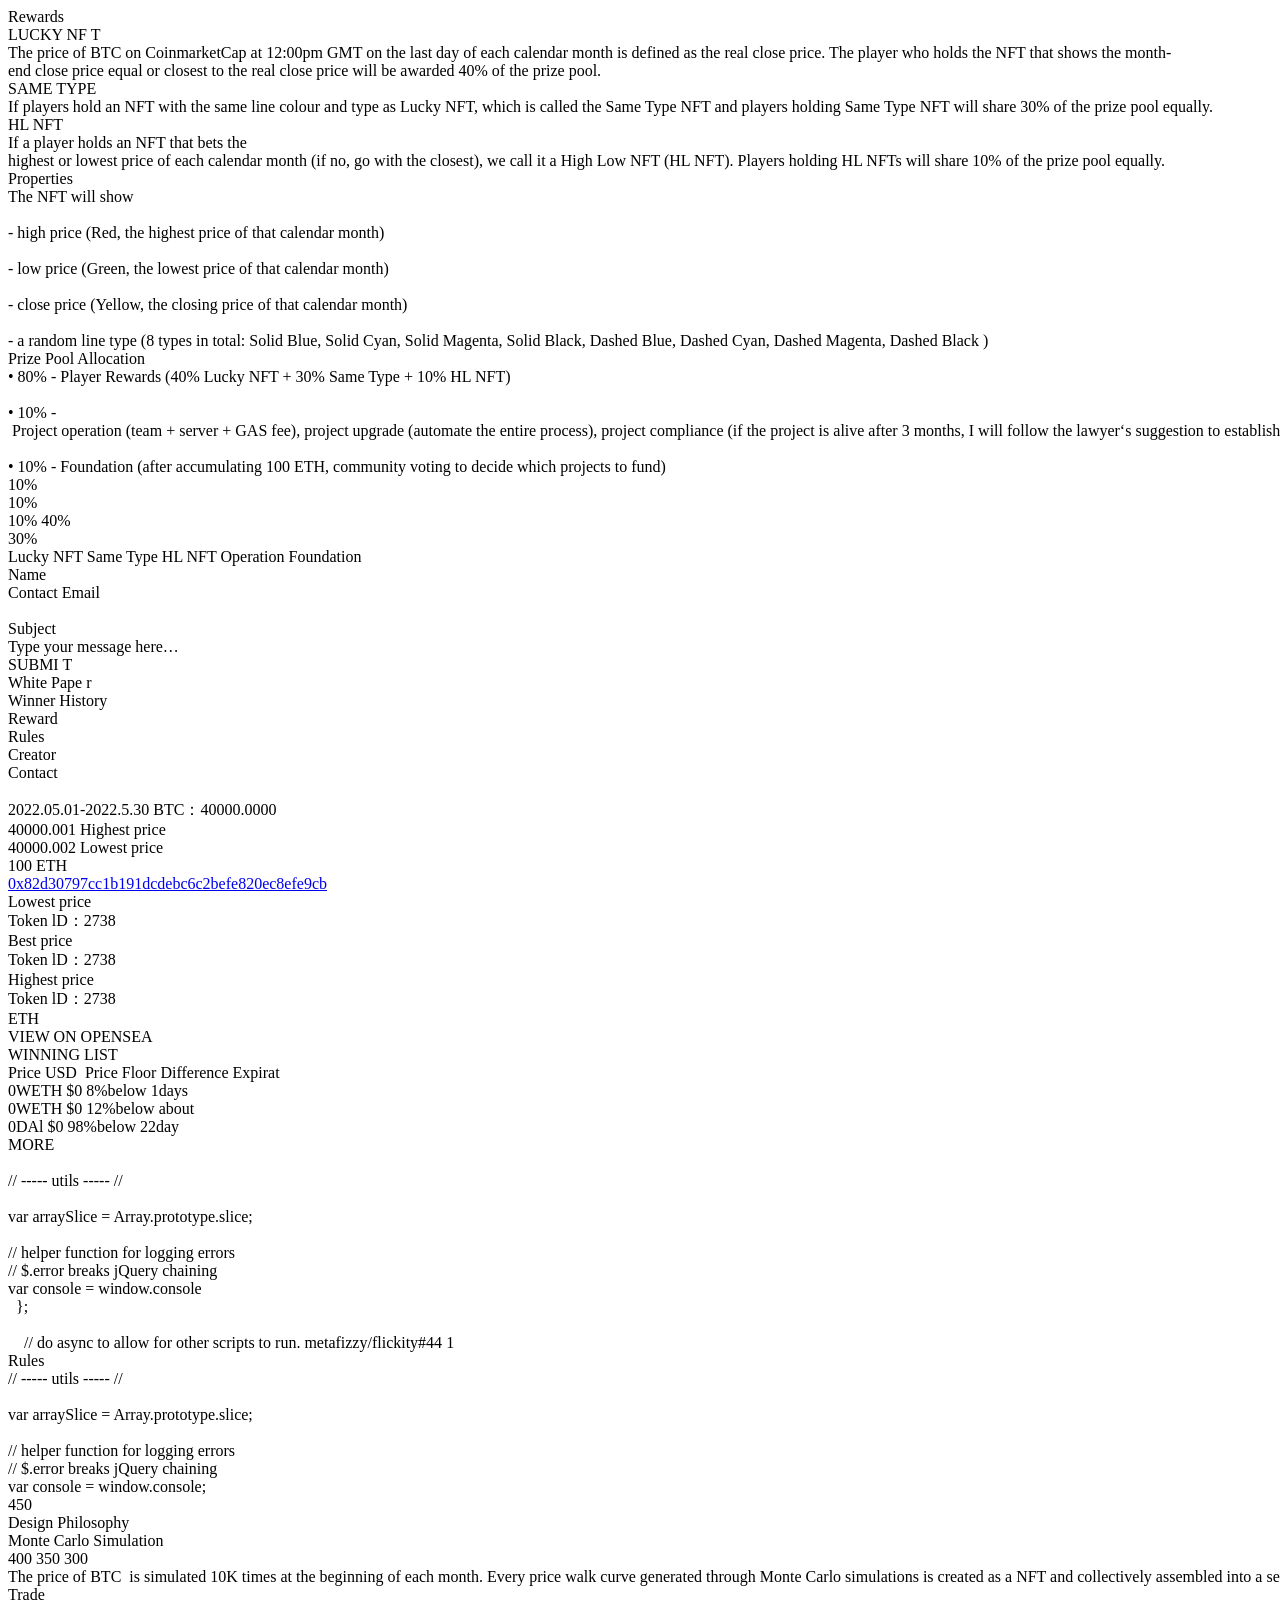
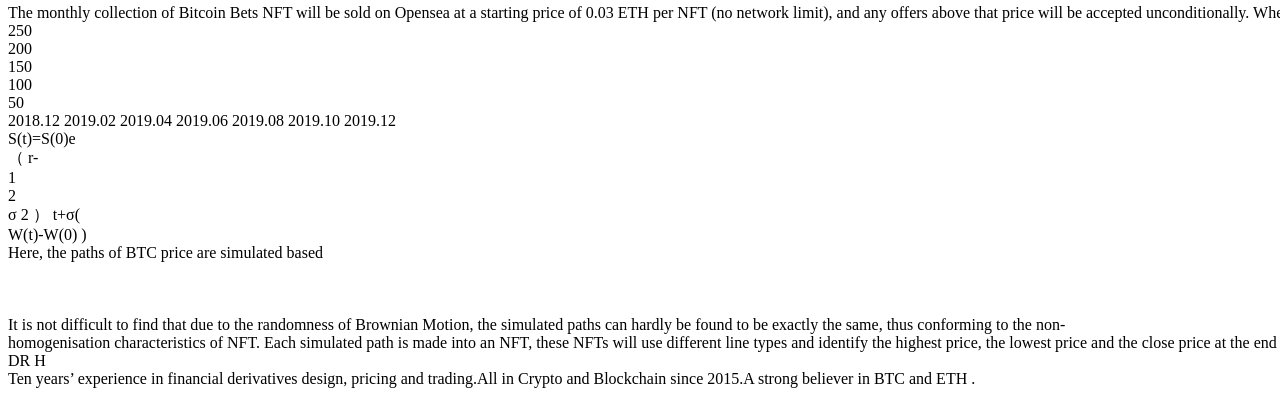
==== src/main/resources/templates/index.html @ 5894087f "BTC的价格" ====
<!DOCTYPE html>
<html lang="en" xmlns:th="http://www.thymeleaf.org">
<html lang="en">
  <head>
    <meta charset="UTF-8" />
    <meta name="viewport" content="width=device-width, initial-scale=1.0" />
    <title>Document</title>
    <script type="text/javascript" th:src="@{/static/js/flexible.js}"></script>
    <script type="text/javascript" th:src="@{/static/js/jquery-3.6.0.min.js}"></script>
    <script type="text/javascript" th:src="@{/static/js/jquery-css.js}"></script>
    <link rel="stylesheet" type="text/css" th:href="@{/static/css/common.css}" />
    <link rel="stylesheet" type="text/css" th:href="@{/static/css/index.rem.css}" />
    <script>
      var url = "http://8.218.81.14:8080"
      var baseInfo = "/base/info"
      var btcPriceUrl ="/coin/BTC/price";
      var ethAddressUrl = "/coin/eth/number";
      $(document).ready(function (){
        $.ajax({
          url: url + baseInfo,
          type:'get',
          dataType:'json',
          success:function (res){
            var baseInfo = res["data"]
            console.log(baseInfo)
            $(".txt4").html(baseInfo["activityTime"])
            $(".bd8").click(function (){
              window.open(baseInfo["openseaUrl"]);
            });
          },
          error:function (xhr,errorMessage, e){
            alert(errorMessage)
          }
        })

        $.ajax({
          url: url + btcPriceUrl,
          type:'get',
          dataType:'json',
          success:function (res){
            var json_res = JSON.stringify(res)
            console.log(json_res)
            var btcPrice = res["data"]
            console.log(btcPrice)
            $(".word5").html("BTC:" + btcPrice["price"])
            $(".word6").html(btcPrice["hightPirce"])
            $(".txt5").html(btcPrice["lowPrice"])
          },
          error:function (xhr,errorMessage, e){
            alert(errorMessage)
          }
        })

        $.ajax({
          url: url + ethAddressUrl,
          type:'get',
          dataType:'json',
          success:function (res){
            var json_res = JSON.stringify(res)
            console.log(json_res)
            var ethAddress = res["data"]
            console.log(ethAddress)
            $(".info3").html(ethAddress["address"])
            $(".info2").html(ethAddress["balance"])
          },
          error:function (xhr,errorMessage, e){
            alert(errorMessage)
          }
        })

      });
    </script>
  </head>
  <body>
    <div class="page flex-col">
      <div class="outer7 flex-row justify-between">
        <span class="txt10">Rewards</span>
        <div class="group10 flex-col"></div>
      </div>
      <div class="outer8 flex-row">
        <div class="outer9 flex-col"></div>
        <div class="outer10 flex-col">
          <div class="box11 flex-col justify-between">
            <div class="bd9 flex-col">
              <div class="wrap29">
                <span class="word19">LUCKY&nbsp;NF</span>
                <span class="word20">T</span>
              </div>
            </div>
            <span class="txt11">
              The&nbsp;price&nbsp;of&nbsp;BTC&nbsp;on&nbsp;CoinmarketCap&nbsp;at&nbsp;12:00pm&nbsp;GMT&nbsp;on&nbsp;the&nbsp;last&nbsp;day&nbsp;of&nbsp;each&nbsp;calendar&nbsp;month&nbsp;is&nbsp;defined&nbsp;as&nbsp;the&nbsp;real&nbsp;close&nbsp;price.&nbsp;The&nbsp;player&nbsp;who&nbsp;holds&nbsp;the&nbsp;NFT&nbsp;that&nbsp;shows&nbsp;the&nbsp;month-end&nbsp;close&nbsp;price&nbsp;equal&nbsp;or&nbsp;closest&nbsp;to&nbsp;the&nbsp;real&nbsp;close&nbsp;price&nbsp;will&nbsp;be&nbsp;awarded&nbsp;40%&nbsp;of&nbsp;the&nbsp;prize&nbsp;pool.
            </span>
          </div>
        </div>
        <div class="outer11 flex-col">
          <div class="group11 flex-col justify-between">
            <div class="outer12 flex-col">
              <span class="word21">SAME&nbsp;TYPE</span>
            </div>
            <span class="txt12">
              If&nbsp;players&nbsp;hold&nbsp;an&nbsp;NFT&nbsp;with&nbsp;the&nbsp;same&nbsp;line&nbsp;colour&nbsp;and&nbsp;type&nbsp;as&nbsp;Lucky&nbsp;NFT,&nbsp;which&nbsp;is&nbsp;called&nbsp;the&nbsp;Same&nbsp;Type&nbsp;NFT&nbsp;and&nbsp;players&nbsp;holding&nbsp;Same&nbsp;Type&nbsp;NFT&nbsp;will&nbsp;share&nbsp;30%&nbsp;of&nbsp;the&nbsp;prize&nbsp;pool&nbsp;equally.
            </span>
          </div>
        </div>
        <div class="outer13 flex-col">
          <div class="group12 flex-col justify-between">
            <div class="bd10 flex-col">
              <span class="info9">HL&nbsp;NFT</span>
            </div>
            <span class="txt12">
              If&nbsp;a&nbsp;player&nbsp;holds&nbsp;an&nbsp;NFT&nbsp;that&nbsp;bets&nbsp;the highest&nbsp;or&nbsp;lowest&nbsp;price&nbsp;of&nbsp;each&nbsp;calendar&nbsp;month&nbsp;(if&nbsp;no,&nbsp;go&nbsp;with&nbsp;the&nbsp;closest),&nbsp;we&nbsp;call&nbsp;it&nbsp;a&nbsp;High&nbsp;Low&nbsp;NFT&nbsp;(HL&nbsp;NFT).&nbsp;Players&nbsp;holding&nbsp;HL&nbsp;NFTs&nbsp;will&nbsp;share&nbsp;10%&nbsp;of&nbsp;the&nbsp;prize&nbsp;pool&nbsp;equally.
            </span>
          </div>
        </div>
      </div>
      <div class="outer14 flex-row justify-between">
        <div class="section12 flex-col"></div>
        <span class="info10">Properties</span>
      </div>
      <div class="outer15 flex-row">
        <span class="paragraph2">
          The&nbsp;NFT&nbsp;will&nbsp;show&nbsp;
          <br />
          <br />
          -&nbsp;high&nbsp;price&nbsp;(Red,&nbsp;the&nbsp;highest&nbsp;price&nbsp;of&nbsp;that&nbsp;calendar&nbsp;month)
          <br />
          <br />
          -&nbsp;low&nbsp;price&nbsp;(Green,&nbsp;the&nbsp;lowest&nbsp;price&nbsp;of&nbsp;that&nbsp;calendar&nbsp;month)
          <br />
          <br />
          -&nbsp;close&nbsp;price&nbsp;(Yellow,&nbsp;the&nbsp;closing&nbsp;price&nbsp;of&nbsp;that&nbsp;calendar&nbsp;month)
          <br />
          <br />
          -&nbsp;a&nbsp;random&nbsp;line&nbsp;type&nbsp;(8&nbsp;types&nbsp;in&nbsp;total:&nbsp;Solid&nbsp;Blue,&nbsp;Solid&nbsp;Cyan,&nbsp;Solid&nbsp;Magenta,&nbsp;Solid&nbsp;Black,&nbsp;Dashed&nbsp;Blue,&nbsp;Dashed&nbsp;Cyan,&nbsp;Dashed&nbsp;Magenta,&nbsp;Dashed&nbsp;Black&nbsp;)
          <br />
        </span>
      </div>
      <div class="outer16 flex-row justify-between">
        <div class="box12 flex-col"></div>
        <span class="word22">Prize&nbsp;Pool&nbsp;Allocation</span>
      </div>
      <div class="outer17 flex-row">
        <span class="infoBox1">
          •&nbsp;80%&nbsp;-&nbsp;Player&nbsp;Rewards&nbsp;(40%&nbsp;Lucky&nbsp;NFT&nbsp;+&nbsp;30%&nbsp;Same&nbsp;Type&nbsp;+&nbsp;10%&nbsp;HL&nbsp;NFT)
          <br />
          <br />
          •&nbsp;10%&nbsp;-&nbsp;Project&nbsp;operation&nbsp;(team&nbsp;+&nbsp;server&nbsp;+&nbsp;GAS&nbsp;fee),&nbsp;project&nbsp;upgrade&nbsp;(automate&nbsp;the&nbsp;entire&nbsp;process),&nbsp;project&nbsp;compliance&nbsp;(if&nbsp;the&nbsp;project&nbsp;is&nbsp;alive&nbsp;after&nbsp;3&nbsp;months,&nbsp;I&nbsp;will&nbsp;follow&nbsp;the&nbsp;lawyer‘s&nbsp;suggestion&nbsp;to&nbsp;establish&nbsp;a&nbsp;compliance&nbsp;entity&nbsp;after&nbsp;that)
          <br />
          <br />
          •&nbsp;10%&nbsp;-&nbsp;Foundation&nbsp;(after&nbsp;accumulating&nbsp;100&nbsp;ETH,&nbsp;community&nbsp;voting&nbsp;to&nbsp;decide&nbsp;which&nbsp;projects&nbsp;to&nbsp;fund)
        </span>
      </div>
      <div class="outer18 flex-row">
        <div class="group13 flex-col"></div>
        <div class="group14 flex-col justify-between">
          <div class="layer23 flex-row">
            <div class="box13 flex-col">
              <div class="box14 flex-row"><span class="word23">10%</span></div>
              <div class="box15 flex-row"><span class="txt13">10%</span></div>
              <div class="box16 flex-row justify-between">
                <span class="info11">10%</span>
                <span class="word24">40%</span>
              </div>
              <div class="box17 flex-row"><span class="word25">30%</span></div>
            </div>
            <div class="box18 flex-col">
              <div class="layer24 flex-col"></div>
              <div class="layer25 flex-col"></div>
              <div class="layer26 flex-col"></div>
              <div class="layer27 flex-col"></div>
              <div class="layer28 flex-col"></div>
            </div>
            <div class="box19 flex-col justify-between">
              <span class="info12">Lucky&nbsp;NFT</span>
              <span class="info13">Same&nbsp;Type</span>
              <span class="word26">HL&nbsp;NFT</span>
              <span class="word27">Operation</span>
              <span class="word28">Foundation</span>
            </div>
          </div>
          <div class="layer29 flex-col"></div>
        </div>
        <div class="group15 flex-col"></div>
      </div>
      <div class="outer19 flex-row justify-between">
        <span class="word29">Name</span>
        <div class="TextGroup3 flex-col">
          <div class="box20 flex-col justify-between">
            <span class="info14">Contact</span>
            <span class="word30">Email</span>
          </div>
        </div>
      </div>
      <div class="outer20 flex-row justify-between">
        <img
          class="pic4"
          referrerpolicy="no-referrer"
          th:src="@{/static/img/SketchPngebc287cc31d20f2c7a074cfb47f1ba153e878951cd0887f9951b8c216d0d355e.png}"
        />
        <img
          class="pic5"
          referrerpolicy="no-referrer"
          th:src="@{/static/img/SketchPngebc287cc31d20f2c7a074cfb47f1ba153e878951cd0887f9951b8c216d0d355e.png}"
        />
      </div>
      <div class="outer21 flex-row"><span class="word31">Subject</span></div>
      <div class="outer22 flex-row"><div class="box21 flex-col"></div></div>
      <div class="outer23 flex-row">
        <div class="group16 flex-col">
          <span class="word32">Type&nbsp;your&nbsp;message&nbsp;here…</span>
        </div>
      </div>
      <div class="outer24 flex-row">
        <div class="mod7 flex-col">
          <div class="box22 flex-row justify-between">
            <div class="box23">
              <span class="info15">SUBMI</span>
              <span class="info16">T</span>
            </div>
            <div class="box24 flex-col"></div>
          </div>
        </div>
      </div>
      <div class="outer25 flex-row justify-between">
        <div class="section13 flex-col"></div>
        <div class="section14 flex-col"></div>
        <div class="section15 flex-col"></div>
        <div class="section16 flex-col"></div>
      </div>
      <div class="mod1 flex-col">
        <div class="bd1 flex-col">
          <div class="layer1 flex-row">
            <div class="wrap1 flex-col"></div>
            <div class="wrap2 flex-col">
              <div class="box1 flex-col"></div>
              <div class="box2 flex-col"></div>
            </div>
            <div class="wrap3 flex-col justify-between">
              <div class="block1">
                <span class="txt1">White&nbsp;Pape</span>
                <span class="word1">r</span>
              </div>
              <div class="block2 flex-col"></div>
            </div>
            <div class="wrap4 flex-col justify-between">
              <div class="bd2 flex-col"></div>
              <div class="bd3 flex-col">
                <div class="wrap5 flex-col"></div>
                <div class="wrap6 flex-col"></div>
              </div>
            </div>
            <div class="wrap7 flex-row">
              <div class="block3 flex-col">
                <div class="wrap8 flex-col"></div>
                <div class="wrap9 flex-col"></div>
              </div>
              <span class="word2">Winner&nbsp;History</span>
              <div class="block4 flex-col"></div>
            </div>
            <div class="wrap10 flex-col justify-between">
              <div class="section2 flex-col"></div>
              <div class="section3 flex-col">
                <div class="group1 flex-col"></div>
                <div class="group2 flex-col"></div>
              </div>
            </div>
            <div class="wrap11 flex-row">
              <div class="section4 flex-col">
                <div class="group3 flex-col"></div>
                <div class="group4 flex-col"></div>
              </div>
              <div class="section5 flex-col"></div>
              <span class="txt2">Reward</span>
              <div class="section6 flex-col">
                <div class="section7 flex-col"></div>
                <div class="section8 flex-col"></div>
              </div>
              <div class="section9 flex-col"></div>
            </div>
            <div class="wrap12 flex-col justify-between">
              <div class="layer2 flex-row justify-between">
                <div class="group5 flex-col">
                  <div class="main1 flex-col"></div>
                  <div class="main2 flex-col"></div>
                </div>
                <span class="word3">Rules</span>
              </div>
              <div class="layer3 flex-col"></div>
            </div>
            <div class="wrap13 flex-col justify-between">
              <div class="box3 flex-col"></div>
              <div class="box4 flex-col">
                <div class="box5 flex-col"></div>
                <div class="box6 flex-col"></div>
              </div>
            </div>
            <div class="wrap14 flex-row">
              <div class="wrap15 flex-col">
                <div class="box7 flex-col"></div>
                <div class="box8 flex-col"></div>
              </div>
              <div class="wrap16 flex-col"></div>
              <span class="txt3">Creator</span>
              <div class="wrap17 flex-col">
                <div class="layer4 flex-col"></div>
                <div class="layer5 flex-col"></div>
              </div>
              <div class="wrap18 flex-col"></div>
            </div>
            <div class="wrap19 flex-col justify-between">
              <div class="box9 flex-row justify-between">
                <div class="outer1 flex-col">
                  <div class="group6 flex-col"></div>
                  <div class="group7 flex-col"></div>
                </div>
                <span class="word4">Contact</span>
              </div>
              <div class="box10 flex-col"></div>
            </div>
            <div class="wrap20 flex-col justify-between">
              <div class="layer6 flex-col"></div>
              <div class="layer7 flex-col">
                <div class="bd4 flex-col"></div>
                <div class="bd5 flex-col"></div>
              </div>
            </div>
            <div class="wrap21 flex-col"></div>
            <div class="wrap22 flex-col"></div>
            <div class="wrap23 flex-col"></div>
            <div class="wrap24 flex-col"></div>
          </div>
          <img
            class="img1"
            referrerpolicy="no-referrer"
            th:src="@{/static/img/SketchPng9f40e79703fe77b57e2e3871675ef18e716125b808b2fd4ce7c090c119ae592d.png}"
          />
          <div class="layer8 flex-row">
            <div class="layer9 flex-col justify-between">
              <span class="txt4">2022.05.01-2022.5.30</span>
              <span class="word5">BTC：40000.0000</span>
            </div>
            <div class="layer10 flex-col">
              <div class="layer11 flex-col justify-between">
                <span class="word6">40000.001</span>
                <span class="info1">Highest&nbsp;price</span>
              </div>
            </div>
            <div class="layer12 flex-col">
              <div class="mod2 flex-col justify-between">
                <span class="txt5">40000.002</span>
                <span class="word7">Lowest&nbsp;price</span>
              </div>
            </div>
          </div>
          <div class="layer13 flex-col">
            <div class="layer14 flex-row justify-between">
              <div class="ImageText1 flex-col">
                <div class="mod3 flex-row justify-between">
                  <div class="section10 flex-col"></div>
                  <div class="TextGroup1 flex-col">
                    <div class="bd6 flex-row">
                      <span class="info2">100</span>
                      <span class="txt6">ETH</span>
                    </div>
                  </div>
                </div>
              </div>
              <div class="outer2 flex-col">
                <div class="group8">
                  <span class="info3"><a href="https://etherscan.io/address/0x82d30797cc1b191dcdebc6c2befe820ec8efe9cb">0x82d30797cc1b191dcdebc6c2befe820ec8efe9cb</a></span>
                </div>
              </div>
            </div>
            <div class="layer15 flex-row justify-between">
              <div class="wrap25 flex-col">
                <div class="main3 flex-col justify-between">
                  <span class="word9">Lowest&nbsp;price</span>
                  <div class="outer3 flex-col">
                    <span class="info4">Token&nbsp;lD：2738</span>
                  </div>
                </div>
              </div>
              <div class="wrap26 flex-col">
                <div class="section11 flex-col justify-between">
                  <span class="word10">Best&nbsp;price</span>
                  <div class="bd7 flex-col">
                    <span class="txt7">Token&nbsp;lD：2738</span>
                  </div>
                </div>
              </div>
              <div class="wrap27 flex-col">
                <div class="layer16 flex-col justify-between">
                  <span class="word11">Highest&nbsp;price</span>
                  <div class="outer4 flex-col">
                    <span class="txt8">Token&nbsp;lD：2738</span>
                  </div>
                </div>
              </div>
            </div>
            <span class="word12">ETH</span>
          </div>
          <div class="layer17 flex-col">
            <div class="bd8 flex-row justify-between">
              <span class="info5">VIEW&nbsp;ON&nbsp;OPENSEA</span>
              <div class="layer18 flex-col"></div>
            </div>
          </div>
          <span class="txt9">WINNING&nbsp;LIST</span>
          <div class="layer19 flex-col">
            <div class="outer5 flex-row">
              <span class="word13">Price</span>
              <span class="info6">USD&nbsp;&nbsp;Price</span>
              <span class="word14">Floor&nbsp;Difference</span>
              <span class="word15">Expirat</span>
            </div>
          </div>
          <div class="outer6 flex-col">
            <div class="mod4 flex-row">
              <div class="wrap28 flex-col"></div>
              <span class="info7">0WETH</span>
              <span class="word16">$0</span>
              <span class="info8">8%below</span>
              <span class="word17">1days</span>
            </div>
          </div>
          <div class="bd11 flex-col">
            <div class="main4 flex-row">
              <div class="bd12 flex-col"></div>
              <span class="txt14">0WETH</span>
              <span class="word33">$0</span>
              <span class="word34">12%below</span>
              <span class="word35">about</span>
            </div>
          </div>
          <div class="bd13 flex-col">
            <div class="mod8 flex-row">
              <div class="mod9 flex-col"></div>
              <span class="info17">0DAl</span>
              <span class="info18">$0</span>
              <span class="word36">98%below</span>
              <span class="word37">22day</span>
            </div>
          </div>
          <div class="layer21 flex-col">
            <div class="box25 flex-row">
              <div class="ImageText3 flex-col">
                <div class="box25 flex-row justify-between">
                  <div class="TextGroup2 flex-col">
                    <span class="word18">MORE</span>
                  </div>
                  <div class="layer22 flex-col"></div>
                </div>
              </div>
            </div>
          </div>
        </div>
        <img
          class="pic1"
          referrerpolicy="no-referrer"
          th:src="@{/static/img/SketchPnge8a2b793471339f643ff48d7f38cfdeecf597e0a2710d7a9b429be3a872a6671.png}"
        />
        <img
          class="img2"
          referrerpolicy="no-referrer"
          th:src="@{/static/img/SketchPnge8a2b793471339f643ff48d7f38cfdeecf597e0a2710d7a9b429be3a872a6671.png}"
        />
        <img
          class="img3"
          referrerpolicy="no-referrer"
          th:src="@{/static/img/SketchPngdaae06caedf31dfd6f4c193a1de18cef304eba519ce46dc8d9a73444a05f52f9.png}"
        />
        <img
          class="pic2"
          referrerpolicy="no-referrer"
          th:src="@{/static/img/SketchPngdaae06caedf31dfd6f4c193a1de18cef304eba519ce46dc8d9a73444a05f52f9.png}"
        />
        <img
          class="pic3"
          referrerpolicy="no-referrer"
          th:src="@{/static/img/SketchPngdaae06caedf31dfd6f4c193a1de18cef304eba519ce46dc8d9a73444a05f52f9.png}"
        />
        <img
          class="img4"
          referrerpolicy="no-referrer"
          th:src="@{/static/img/SketchPngdaae06caedf31dfd6f4c193a1de18cef304eba519ce46dc8d9a73444a05f52f9.png}"
        />
        <div class="section1 flex-col"></div>
      </div>
      <div class="mod5 flex-col"></div>
      <div class="mod6 flex-col"></div>
      <div class="outer26 flex-col"></div>
      <div class="outer27 flex-col">
        <div class="mod10">
          <span class="paragraph3">
            //&nbsp;-----&nbsp;utils&nbsp;-----&nbsp;//
            <br />
            <br />
            var&nbsp;arraySlice&nbsp;=&nbsp;Array.prototype.slice;
            <br />
            <br />
            //&nbsp;helper&nbsp;function&nbsp;for&nbsp;logging&nbsp;errors
            <br />
            //&nbsp;$.error&nbsp;breaks&nbsp;jQuery&nbsp;chaining
            <br />
            var&nbsp;console&nbsp;=&nbsp;window.console
            <br />
            &nbsp;&nbsp;};
            <br />
            <br />
            &nbsp;&nbsp;&nbsp;&nbsp;//&nbsp;do&nbsp;async&nbsp;to&nbsp;allow&nbsp;for&nbsp;other&nbsp;scripts&nbsp;to&nbsp;run.&nbsp;metafizzy/flickity#44
          </span>
          <span class="info19">1</span>
        </div>
      </div>
      <div class="outer28 flex-col"></div>
      <div class="outer29 flex-col"></div>
      <div class="outer30 flex-col">
        <div class="mod11 flex-row justify-between">
          <div class="section17 flex-col">
            <div class="section18 flex-col"></div>
          </div>
          <span class="txt15">Rules</span>
        </div>
        <div class="mod12 flex-col">
          <div class="outer31 flex-col">
            <div class="box26 flex-col">
              <span class="infoBox2">
                //&nbsp;-----&nbsp;utils&nbsp;-----&nbsp;//
                <br />
                <br />
                var&nbsp;arraySlice&nbsp;=&nbsp;Array.prototype.slice;
                <br />
                <br />
                //&nbsp;helper&nbsp;function&nbsp;for&nbsp;logging&nbsp;errors
                <br />
                //&nbsp;$.error&nbsp;breaks&nbsp;jQuery&nbsp;chaining
                <br />
                var&nbsp;console&nbsp;=&nbsp;window.console;
                <br />
              </span>
              <div class="mod13 flex-row justify-between">
                <div class="section19 flex-col justify-between">
                  <div class="outer32 flex-col"></div>
                  <span class="word38">450</span>
                </div>
                <span class="paragraph4">
                  Design&nbsp;Philosophy&nbsp;
                  <br />
                  Monte&nbsp;Carlo&nbsp;Simulation
                  <br />
                </span>
              </div>
              <span class="txt16">400</span>
              <span class="txt17">350</span>
              <span class="txt18">300</span>
            </div>
          </div>
        </div>
      </div>
      <div class="outer33 flex-col">
        <div class="main5 flex-row justify-between">
          <div class="outer34 flex-col"></div>
          <div class="outer35 flex-col">
            <span class="word39">
              The&nbsp;price&nbsp;of&nbsp;BTC&nbsp;&nbsp;is&nbsp;simulated&nbsp;10K&nbsp;times&nbsp;at&nbsp;the&nbsp;beginning&nbsp;of&nbsp;each&nbsp;month.&nbsp;Every&nbsp;price&nbsp;walk&nbsp;curve&nbsp;generated&nbsp;through&nbsp;Monte&nbsp;Carlo&nbsp;simulations&nbsp;is&nbsp;created&nbsp;as&nbsp;a&nbsp;NFT&nbsp;and&nbsp;collectively&nbsp;assembled&nbsp;into&nbsp;a&nbsp;series&nbsp;of&nbsp;10K&nbsp;NFTs&nbsp;for&nbsp;the&nbsp;month.&nbsp;These&nbsp;NFTs&nbsp;are&nbsp;“similar&nbsp;to”&nbsp;derivative&nbsp;contracts,&nbsp;which&nbsp;contain&nbsp;not&nbsp;only&nbsp;the&nbsp;curves&nbsp;of&nbsp;the&nbsp;Random&nbsp;Walk&nbsp;but&nbsp;also&nbsp;the&nbsp;expiry&nbsp;price&nbsp;(the&nbsp;execution&nbsp;price&nbsp;in&nbsp;derivatives).&nbsp;Players&nbsp;are&nbsp;free&nbsp;to&nbsp;trade&nbsp;the&nbsp;Bitcoin&nbsp;Bets&nbsp;NFT&nbsp;collection&nbsp;each&nbsp;month&nbsp;between&nbsp;its&nbsp;release&nbsp;and&nbsp;prize&nbsp;draw,&nbsp;and&nbsp;the&nbsp;player&nbsp;who&nbsp;holds&nbsp;the&nbsp;NFT&nbsp;with&nbsp;the&nbsp;close&nbsp;price&nbsp;closest&nbsp;to&nbsp;the&nbsp;real&nbsp;close&nbsp;price&nbsp;of&nbsp;BTC&nbsp;at&nbsp;the&nbsp;end&nbsp;of&nbsp;that&nbsp;month&nbsp;will&nbsp;be&nbsp;rewarded&nbsp;accordingly.
            </span>
            <div class="bd14 flex-row justify-between">
              <div class="mod14 flex-col"></div>
              <span class="txt19">Trade</span>
            </div>
            <span class="word40">
              The&nbsp;monthly&nbsp;collection&nbsp;of&nbsp;Bitcoin&nbsp;Bets&nbsp;NFT&nbsp;will&nbsp;be&nbsp;sold&nbsp;on&nbsp;Opensea&nbsp;at&nbsp;a&nbsp;starting&nbsp;price&nbsp;of&nbsp;0.03&nbsp;ETH&nbsp;per&nbsp;NFT&nbsp;(no&nbsp;network&nbsp;limit),&nbsp;and&nbsp;any&nbsp;offers&nbsp;above&nbsp;that&nbsp;price&nbsp;will&nbsp;be&nbsp;accepted&nbsp;unconditionally.&nbsp;When&nbsp;players&nbsp;resell&nbsp;their&nbsp;NFTs,&nbsp;2.5%&nbsp;of&nbsp;the&nbsp;transaction&nbsp;price&nbsp;will&nbsp;go&nbsp;to&nbsp;Opensesa,&nbsp;and&nbsp;2.5%&nbsp;will&nbsp;vest&nbsp;in&nbsp;an&nbsp;Ether&nbsp;address&nbsp;designated&nbsp;by&nbsp;the&nbsp;prize&nbsp;pool.
            </span>
          </div>
        </div>
      </div>
      <div class="outer36 flex-col"></div>
      <div class="outer37 flex-col"><div class="group17 flex-col"></div></div>
      <div class="outer38 flex-col"></div>
      <div class="outer39 flex-col"></div>
      <div class="outer40 flex-col">
        <div class="bd15 flex-row"><span class="word41">250</span></div>
        <div class="bd16 flex-row"><span class="info20">200</span></div>
        <div class="bd17 flex-row"><span class="info21">150</span></div>
        <div class="bd18 flex-row"><span class="txt20">100</span></div>
        <div class="bd19 flex-row"><span class="word42">50</span></div>
        <div class="bd20 flex-row justify-between">
          <div class="box27 flex-col"></div>
          <div class="box28 flex-col"></div>
          <div class="box29 flex-col"></div>
          <div class="box30 flex-col"></div>
          <div class="box31 flex-col"></div>
          <div class="box32 flex-col"></div>
          <div class="box33 flex-col"></div>
        </div>
        <div class="bd21 flex-row justify-between">
          <span class="txt21">2018.12</span>
          <span class="txt22">2019.02</span>
          <span class="word43">2019.04</span>
          <span class="info22">2019.06</span>
          <span class="word44">2019.08</span>
          <span class="word45">2019.10</span>
          <span class="word46">2019.12</span>
        </div>
        <div class="bd22 flex-row">
          <span class="txt23">S(t)=S(0)e</span>
          <div class="main6">
            <span class="txt24">（</span>
            <span class="word47">r-</span>
          </div>
          <div class="main7 flex-col">
            <span class="info23">1</span>
            <div class="wrap30 flex-col"></div>
            <span class="word48">2</span>
          </div>
          <span class="word49">σ</span>
          <span class="word50">2</span>
          <span class="info24">）</span>
          <span class="txt25">t+σ(</span>
          <div class="main8">
            <span class="info25">W(t)-W(0)</span>
            <span class="word51">)</span>
          </div>
        </div>
        <div class="bd23 flex-col">
          <div class="block5 flex-col"></div>
          <div class="block6 flex-col"></div>
          <div class="block7 flex-col"></div>
          <div class="block8 flex-col"></div>
          <div class="block9 flex-col"></div>
          <div class="block10 flex-col"></div>
          <div class="block11 flex-col"></div>
          <div class="block12 flex-col"></div>
          <div class="block13 flex-col"></div>
          <div class="block14 flex-col"></div>
        </div>
        <div class="bd24 flex-col"></div>
      </div>
      <span class="infoBox3">
        Here,&nbsp;the&nbsp;paths&nbsp;of&nbsp;BTC&nbsp;price&nbsp;are&nbsp;simulated&nbsp;based
        <br />
        <br />
        <br />
        <br />
        It&nbsp;is&nbsp;not&nbsp;difficult&nbsp;to&nbsp;find&nbsp;that&nbsp;due&nbsp;to&nbsp;the&nbsp;randomness&nbsp;of&nbsp;Brownian&nbsp;Motion,&nbsp;the&nbsp;simulated&nbsp;paths&nbsp;can&nbsp;hardly&nbsp;be&nbsp;found&nbsp;to&nbsp;be&nbsp;exactly&nbsp;the&nbsp;same,&nbsp;thus&nbsp;conforming&nbsp;to&nbsp;the&nbsp;non-homogenisation&nbsp;characteristics&nbsp;of&nbsp;NFT.&nbsp;Each&nbsp;simulated&nbsp;path&nbsp;is&nbsp;made&nbsp;into&nbsp;an&nbsp;NFT,&nbsp;these&nbsp;NFTs&nbsp;will&nbsp;use&nbsp;different&nbsp;line&nbsp;types&nbsp;and&nbsp;identify&nbsp;the&nbsp;highest&nbsp;price,&nbsp;the&nbsp;lowest&nbsp;price&nbsp;and&nbsp;the&nbsp;close&nbsp;price&nbsp;at&nbsp;the&nbsp;end&nbsp;of&nbsp;the&nbsp;month.
        <br />
      </span>
      <div class="outer41 flex-col"></div>
      <div class="outer42 flex-col"></div>
      <div class="outer43 flex-col"></div>
      <div class="outer44 flex-col">
        <div class="box34 flex-row">
          <div class="bd25 flex-col"></div>
          <div class="bd26 flex-col"></div>
          <div class="bd27 flex-col">
            <div class="section20 flex-col justify-end">
              <div class="bd28 flex-row">
                <div class="bd29 flex-col"></div>
                <div class="bd30 flex-col justify-between">
                  <div class="main9 flex-row">
                    <div class="main10 flex-col"></div>
                    <div class="main11 flex-col"></div>
                    <div class="ImageText4 flex-col">
                      <div class="layer30 flex-col justify-between">
                        <div class="outer45 flex-col"></div>
                        <div class="TextGroup4 flex-col">
                          <span class="txt26">DR&nbsp;H</span>
                        </div>
                      </div>
                    </div>
                    <div class="main12 flex-col"></div>
                  </div>
                  <div class="main13">
                    <span class="word52">
                      Ten&nbsp;years’&nbsp;experience&nbsp;in&nbsp;financial&nbsp;derivatives&nbsp;design,&nbsp;pricing&nbsp;and&nbsp;trading.All&nbsp;in&nbsp;Crypto&nbsp;and&nbsp;Blockchain&nbsp;since&nbsp;2015.A&nbsp;strong&nbsp;believer&nbsp;in&nbsp;BTC&nbsp;and&nbsp;ETH
                    </span>
                    <span class="word53">.</span>
                  </div>
                </div>
                <div class="bd31 flex-col justify-between">
                  <div class="mod15 flex-col"></div>
                  <div class="mod16 flex-col"></div>
                </div>
              </div>
              <div class="bd32 flex-row">
                <div class="mod17 flex-col"></div>
              </div>
              <div class="bd33 flex-col"></div>
            </div>
          </div>
          <div class="bd34 flex-col justify-between">
            <div class="group18 flex-col"></div>
            <div class="group19 flex-col"></div>
          </div>
        </div>
      </div>
      <div class="outer46 flex-col"></div>
      <div class="outer47 flex-col"></div>
      <div class="outer48 flex-col"></div>
      <div class="outer49 flex-col"></div>
    </div>
  </body>
</html>
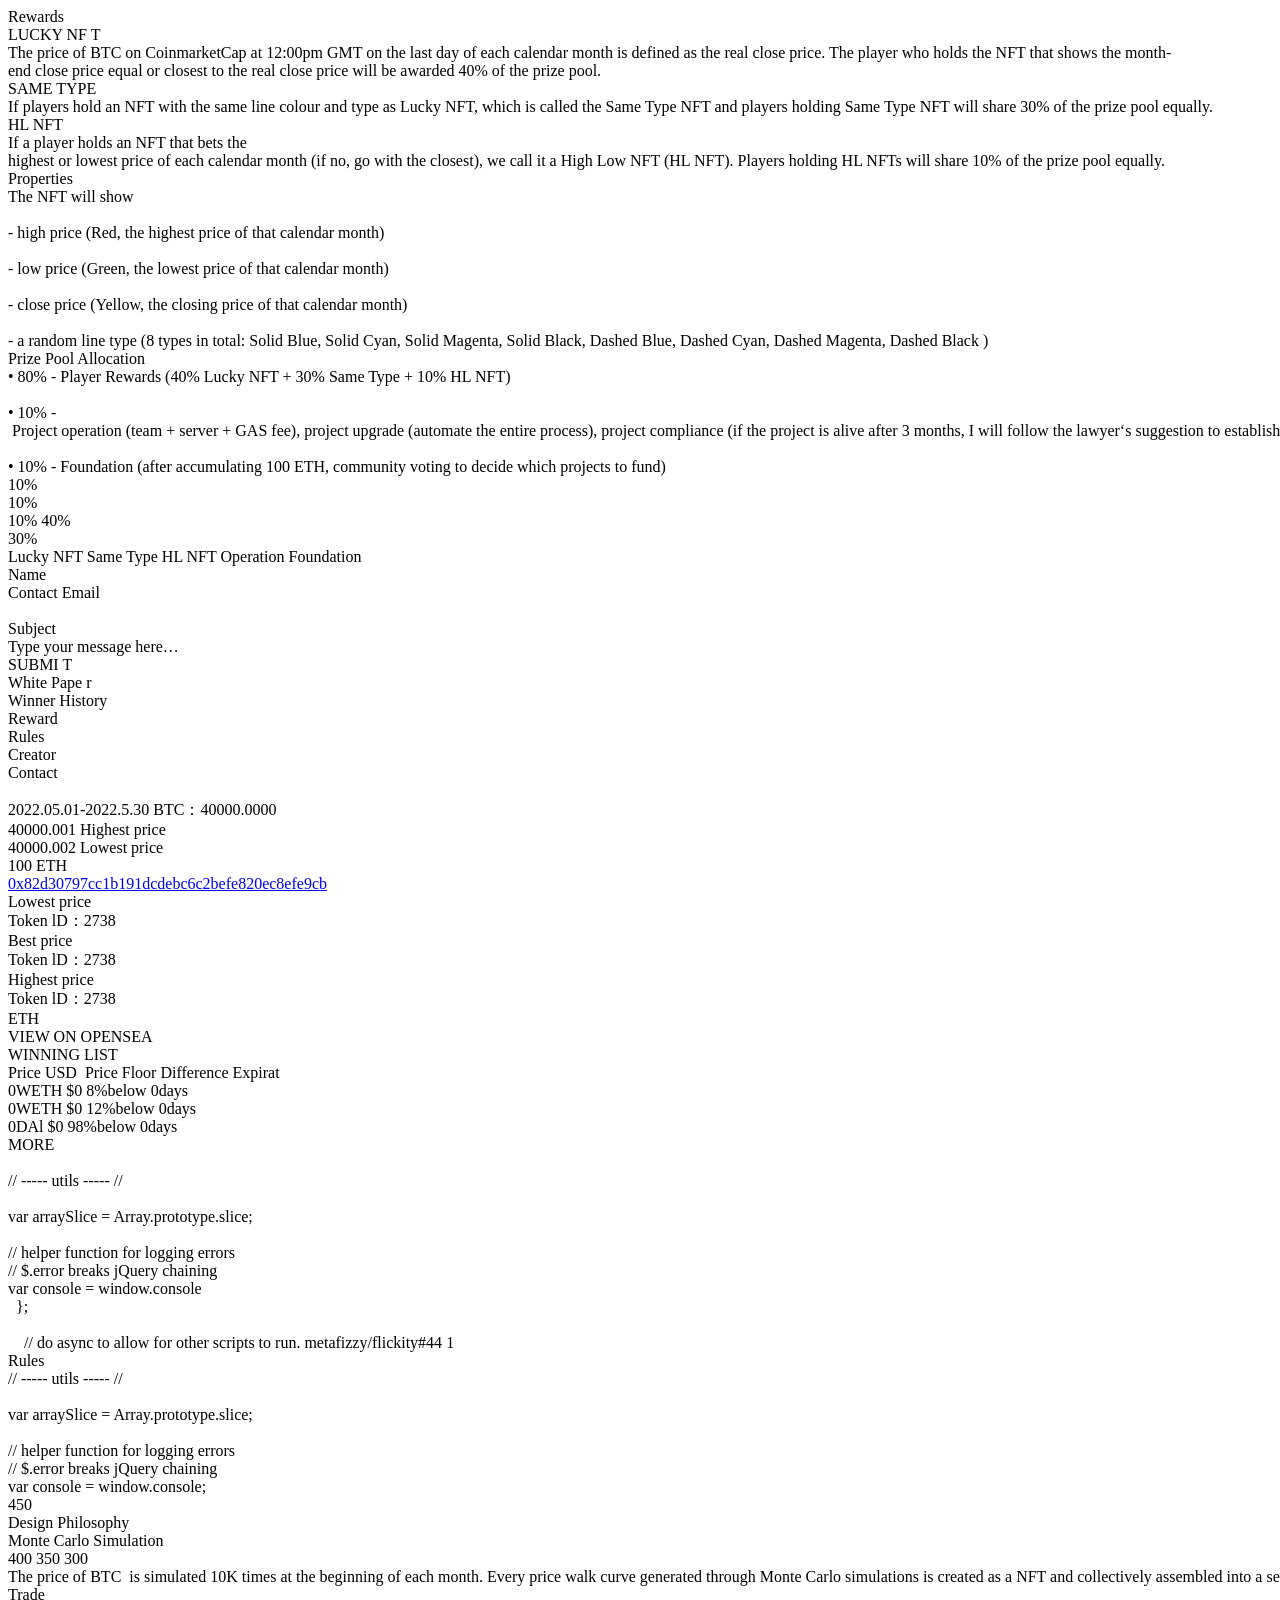
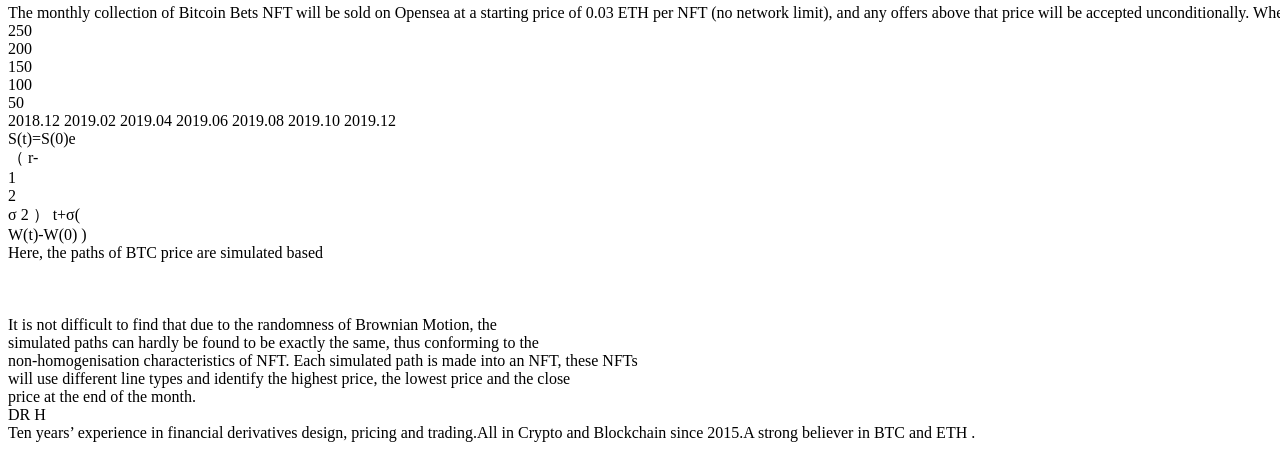
==== commit bfda3286: "初始化价格" ====
--- a/src/main/resources/templates/index.html
+++ b/src/main/resources/templates/index.html
@@ -15,17 +15,17 @@
       var baseInfo = "/base/info"
       var btcPriceUrl ="/coin/BTC/price";
       var ethAddressUrl = "/coin/eth/number";
+      var awardInfoUrl = "/coin/award";
       $(document).ready(function (){
         $.ajax({
           url: url + baseInfo,
           type:'get',
           dataType:'json',
           success:function (res){
-            var baseInfo = res["data"]
-            console.log(baseInfo)
-            $(".txt4").html(baseInfo["activityTime"])
+            var baseRes = res["data"];
+            $(".txt4").html(baseRes["activityTime"])
             $(".bd8").click(function (){
-              window.open(baseInfo["openseaUrl"]);
+              window.open(baseRes["openseaUrl"]);
             });
           },
           error:function (xhr,errorMessage, e){
@@ -38,8 +38,6 @@
           type:'get',
           dataType:'json',
           success:function (res){
-            var json_res = JSON.stringify(res)
-            console.log(json_res)
             var btcPrice = res["data"]
             console.log(btcPrice)
             $(".word5").html("BTC:" + btcPrice["price"])
@@ -56,8 +54,6 @@
           type:'get',
           dataType:'json',
           success:function (res){
-            var json_res = JSON.stringify(res)
-            console.log(json_res)
             var ethAddress = res["data"]
             console.log(ethAddress)
             $(".info3").html(ethAddress["address"])
@@ -68,6 +64,36 @@
           }
         })
 
+        $.ajax({
+          url: url + awardInfoUrl,
+          type:'get',
+          dataType:'json',
+          success:function (res){
+            var awardInfo = res["data"]
+            console.log(awardInfo)
+            var lowName = awardInfo["lowPrice"]["imageName"];
+            var highName = awardInfo["highPrice"]["imageName"];
+            var name = awardInfo["price"]["imageName"]
+            $(".txt7").html("Token&nbsp;ID:" + name)
+            $(".txt8").html("Token&nbsp;ID:" + highName)
+            $(".info4").html("Token&nbsp;ID:" + lowName)
+            $(".main3").click(function (){
+              var lowUrl = "https://testnets.opensea.io/assets/mumbai/0xe18b833a6f987cd48ad95e6003d1b557d741166e/" + lowName.replace("#","");
+              window.open(lowUrl);
+            });
+            $(".section11").click(function (){
+              var lowUrl = "https://testnets.opensea.io/assets/mumbai/0xe18b833a6f987cd48ad95e6003d1b557d741166e/" + name.replace("#","");
+              window.open(lowUrl);
+            });
+            $(".layer16").click(function (){
+              var lowUrl = "https://testnets.opensea.io/assets/mumbai/0xe18b833a6f987cd48ad95e6003d1b557d741166e/" + highName.replace("#","");
+              window.open(lowUrl);
+            });
+          },
+          error:function (xhr,errorMessage, e){
+            alert(errorMessage)
+          }
+        })
       });
     </script>
   </head>
@@ -420,7 +446,7 @@
               <span class="info7">0WETH</span>
               <span class="word16">$0</span>
               <span class="info8">8%below</span>
-              <span class="word17">1days</span>
+              <span class="word17">0days</span>
             </div>
           </div>
           <div class="bd11 flex-col">
@@ -429,7 +455,7 @@
               <span class="txt14">0WETH</span>
               <span class="word33">$0</span>
               <span class="word34">12%below</span>
-              <span class="word35">about</span>
+              <span class="word35">0days</span>
             </div>
           </div>
           <div class="bd13 flex-col">
@@ -438,7 +464,7 @@
               <span class="info17">0DAl</span>
               <span class="info18">$0</span>
               <span class="word36">98%below</span>
-              <span class="word37">22day</span>
+              <span class="word37">0days</span>
             </div>
           </div>
           <div class="layer21 flex-col">
@@ -642,7 +668,15 @@
         <br />
         <br />
         <br />
-        It&nbsp;is&nbsp;not&nbsp;difficult&nbsp;to&nbsp;find&nbsp;that&nbsp;due&nbsp;to&nbsp;the&nbsp;randomness&nbsp;of&nbsp;Brownian&nbsp;Motion,&nbsp;the&nbsp;simulated&nbsp;paths&nbsp;can&nbsp;hardly&nbsp;be&nbsp;found&nbsp;to&nbsp;be&nbsp;exactly&nbsp;the&nbsp;same,&nbsp;thus&nbsp;conforming&nbsp;to&nbsp;the&nbsp;non-homogenisation&nbsp;characteristics&nbsp;of&nbsp;NFT.&nbsp;Each&nbsp;simulated&nbsp;path&nbsp;is&nbsp;made&nbsp;into&nbsp;an&nbsp;NFT,&nbsp;these&nbsp;NFTs&nbsp;will&nbsp;use&nbsp;different&nbsp;line&nbsp;types&nbsp;and&nbsp;identify&nbsp;the&nbsp;highest&nbsp;price,&nbsp;the&nbsp;lowest&nbsp;price&nbsp;and&nbsp;the&nbsp;close&nbsp;price&nbsp;at&nbsp;the&nbsp;end&nbsp;of&nbsp;the&nbsp;month.
+        It&nbsp;is&nbsp;not&nbsp;difficult&nbsp;to&nbsp;find&nbsp;that&nbsp;due&nbsp;to&nbsp;the&nbsp;randomness&nbsp;of&nbsp;Brownian&nbsp;Motion,&nbsp;the
+        <br/>
+        simulated&nbsp;paths&nbsp;can&nbsp;hardly&nbsp;be&nbsp;found&nbsp;to&nbsp;be&nbsp;exactly&nbsp;the&nbsp;same,&nbsp;thus&nbsp;conforming&nbsp;to&nbsp;the&nbsp;
+        <br />
+        non-homogenisation&nbsp;characteristics&nbsp;of&nbsp;NFT.&nbsp;Each&nbsp;simulated&nbsp;path&nbsp;is&nbsp;made&nbsp;into&nbsp;an&nbsp;NFT,&nbsp;these&nbsp;NFTs&nbsp;
+        <br />
+        will&nbsp;use&nbsp;different&nbsp;line&nbsp;types&nbsp;and&nbsp;identify&nbsp;the&nbsp;highest&nbsp;price,&nbsp;the&nbsp;lowest&nbsp;price&nbsp;and&nbsp;the&nbsp;close&nbsp;
+        <br />
+        price&nbsp;at&nbsp;the&nbsp;end&nbsp;of&nbsp;the&nbsp;month.
         <br />
       </span>
       <div class="outer41 flex-col"></div>
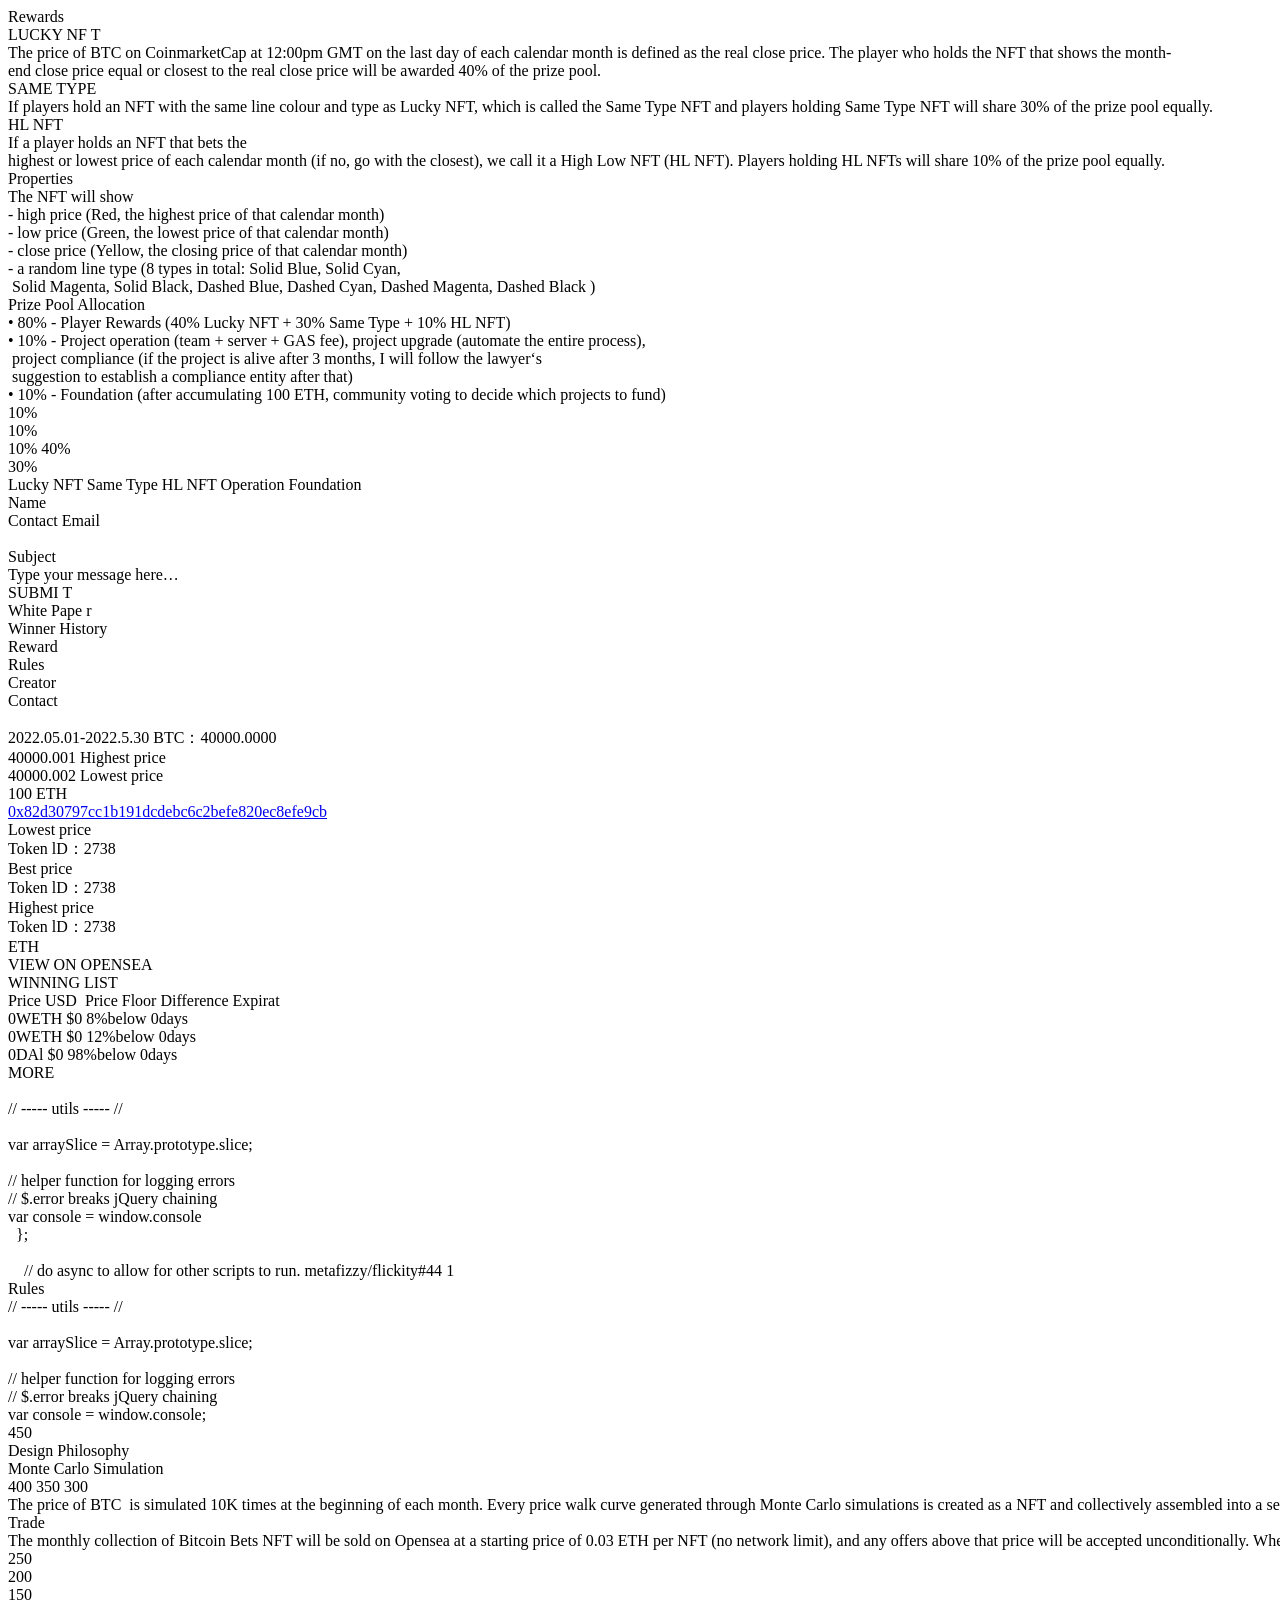
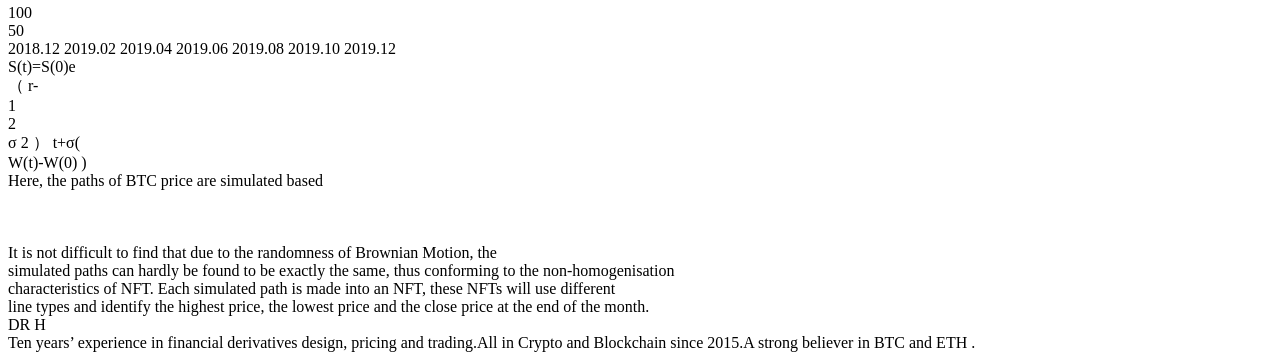
==== commit d273549e: "初始化信息" ====
--- a/src/main/resources/templates/index.html
+++ b/src/main/resources/templates/index.html
@@ -147,17 +147,15 @@
         <span class="paragraph2">
           The&nbsp;NFT&nbsp;will&nbsp;show&nbsp;
           <br />
-          <br />
           -&nbsp;high&nbsp;price&nbsp;(Red,&nbsp;the&nbsp;highest&nbsp;price&nbsp;of&nbsp;that&nbsp;calendar&nbsp;month)
-          <br />
           <br />
           -&nbsp;low&nbsp;price&nbsp;(Green,&nbsp;the&nbsp;lowest&nbsp;price&nbsp;of&nbsp;that&nbsp;calendar&nbsp;month)
           <br />
-          <br />
           -&nbsp;close&nbsp;price&nbsp;(Yellow,&nbsp;the&nbsp;closing&nbsp;price&nbsp;of&nbsp;that&nbsp;calendar&nbsp;month)
           <br />
+          -&nbsp;a&nbsp;random&nbsp;line&nbsp;type&nbsp;(8&nbsp;types&nbsp;in&nbsp;total:&nbsp;Solid&nbsp;Blue,&nbsp;Solid&nbsp;Cyan,
           <br />
-          -&nbsp;a&nbsp;random&nbsp;line&nbsp;type&nbsp;(8&nbsp;types&nbsp;in&nbsp;total:&nbsp;Solid&nbsp;Blue,&nbsp;Solid&nbsp;Cyan,&nbsp;Solid&nbsp;Magenta,&nbsp;Solid&nbsp;Black,&nbsp;Dashed&nbsp;Blue,&nbsp;Dashed&nbsp;Cyan,&nbsp;Dashed&nbsp;Magenta,&nbsp;Dashed&nbsp;Black&nbsp;)
+          &nbsp;Solid&nbsp;Magenta,&nbsp;Solid&nbsp;Black,&nbsp;Dashed&nbsp;Blue,&nbsp;Dashed&nbsp;Cyan,&nbsp;Dashed&nbsp;Magenta,&nbsp;Dashed&nbsp;Black&nbsp;)
           <br />
         </span>
       </div>
@@ -169,9 +167,11 @@
         <span class="infoBox1">
           •&nbsp;80%&nbsp;-&nbsp;Player&nbsp;Rewards&nbsp;(40%&nbsp;Lucky&nbsp;NFT&nbsp;+&nbsp;30%&nbsp;Same&nbsp;Type&nbsp;+&nbsp;10%&nbsp;HL&nbsp;NFT)
           <br />
-          <br />
-          •&nbsp;10%&nbsp;-&nbsp;Project&nbsp;operation&nbsp;(team&nbsp;+&nbsp;server&nbsp;+&nbsp;GAS&nbsp;fee),&nbsp;project&nbsp;upgrade&nbsp;(automate&nbsp;the&nbsp;entire&nbsp;process),&nbsp;project&nbsp;compliance&nbsp;(if&nbsp;the&nbsp;project&nbsp;is&nbsp;alive&nbsp;after&nbsp;3&nbsp;months,&nbsp;I&nbsp;will&nbsp;follow&nbsp;the&nbsp;lawyer‘s&nbsp;suggestion&nbsp;to&nbsp;establish&nbsp;a&nbsp;compliance&nbsp;entity&nbsp;after&nbsp;that)
-          <br />
+          •&nbsp;10%&nbsp;-&nbsp;Project&nbsp;operation&nbsp;(team&nbsp;+&nbsp;server&nbsp;+&nbsp;GAS&nbsp;fee),&nbsp;project&nbsp;upgrade&nbsp;(automate&nbsp;the&nbsp;entire&nbsp;process),
+          <br/>
+          &nbsp;project&nbsp;compliance&nbsp;(if&nbsp;the&nbsp;project&nbsp;is&nbsp;alive&nbsp;after&nbsp;3&nbsp;months,&nbsp;I&nbsp;will&nbsp;follow&nbsp;the&nbsp;lawyer‘s
+          <br/>
+          &nbsp;suggestion&nbsp;to&nbsp;establish&nbsp;a&nbsp;compliance&nbsp;entity&nbsp;after&nbsp;that)
           <br />
           •&nbsp;10%&nbsp;-&nbsp;Foundation&nbsp;(after&nbsp;accumulating&nbsp;100&nbsp;ETH,&nbsp;community&nbsp;voting&nbsp;to&nbsp;decide&nbsp;which&nbsp;projects&nbsp;to&nbsp;fund)
         </span>
@@ -670,13 +670,11 @@
         <br />
         It&nbsp;is&nbsp;not&nbsp;difficult&nbsp;to&nbsp;find&nbsp;that&nbsp;due&nbsp;to&nbsp;the&nbsp;randomness&nbsp;of&nbsp;Brownian&nbsp;Motion,&nbsp;the
         <br/>
-        simulated&nbsp;paths&nbsp;can&nbsp;hardly&nbsp;be&nbsp;found&nbsp;to&nbsp;be&nbsp;exactly&nbsp;the&nbsp;same,&nbsp;thus&nbsp;conforming&nbsp;to&nbsp;the&nbsp;
-        <br />
-        non-homogenisation&nbsp;characteristics&nbsp;of&nbsp;NFT.&nbsp;Each&nbsp;simulated&nbsp;path&nbsp;is&nbsp;made&nbsp;into&nbsp;an&nbsp;NFT,&nbsp;these&nbsp;NFTs&nbsp;
-        <br />
-        will&nbsp;use&nbsp;different&nbsp;line&nbsp;types&nbsp;and&nbsp;identify&nbsp;the&nbsp;highest&nbsp;price,&nbsp;the&nbsp;lowest&nbsp;price&nbsp;and&nbsp;the&nbsp;close&nbsp;
-        <br />
-        price&nbsp;at&nbsp;the&nbsp;end&nbsp;of&nbsp;the&nbsp;month.
+        simulated&nbsp;paths&nbsp;can&nbsp;hardly&nbsp;be&nbsp;found&nbsp;to&nbsp;be&nbsp;exactly&nbsp;the&nbsp;same,&nbsp;thus&nbsp;conforming&nbsp;to&nbsp;the&nbsp;non-homogenisation
+        <br/>
+        characteristics&nbsp;of&nbsp;NFT.&nbsp;Each&nbsp;simulated&nbsp;path&nbsp;is&nbsp;made&nbsp;into&nbsp;an&nbsp;NFT,&nbsp;these&nbsp;NFTs&nbsp;will&nbsp;use&nbsp;different
+        <br/>
+        line&nbsp;types&nbsp;and&nbsp;identify&nbsp;the&nbsp;highest&nbsp;price,&nbsp;the&nbsp;lowest&nbsp;price&nbsp;and&nbsp;the&nbsp;close&nbsp;price&nbsp;at&nbsp;the&nbsp;end&nbsp;of&nbsp;the&nbsp;month.
         <br />
       </span>
       <div class="outer41 flex-col"></div>
